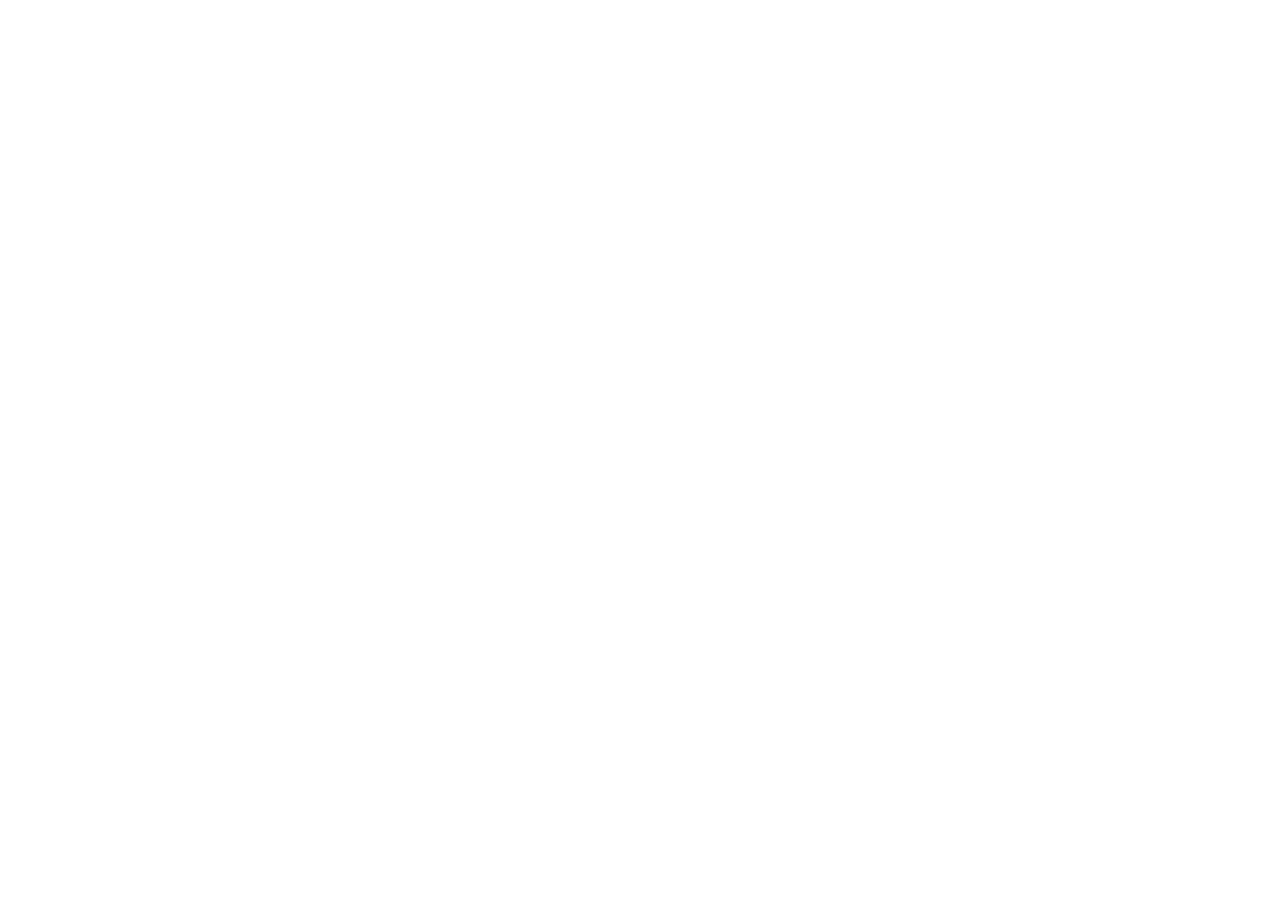
==== carrito.html @ a64487c9 "challenge primer commit 	new file:   carrito.html 	new file:   index.html 	new file:   item.html 	ne" ====
<!DOCTYPE html>
<html lang="en">
<head>
    <meta charset="UTF-8">
    <meta name="viewport" content="width=device-width, initial-scale=1.0">
    <title>CART</title>
    <link rel="stylesheet" href="./styles/general.css">
    <link rel="stylesheet" href="./styles/carrito.css">
</head>
<body>
    <header>

    </header>
    <main>

    </main>
    <footer>

    </footer>
</body>
</html>
---- styles/general.css ----
header {

}

footer {

}
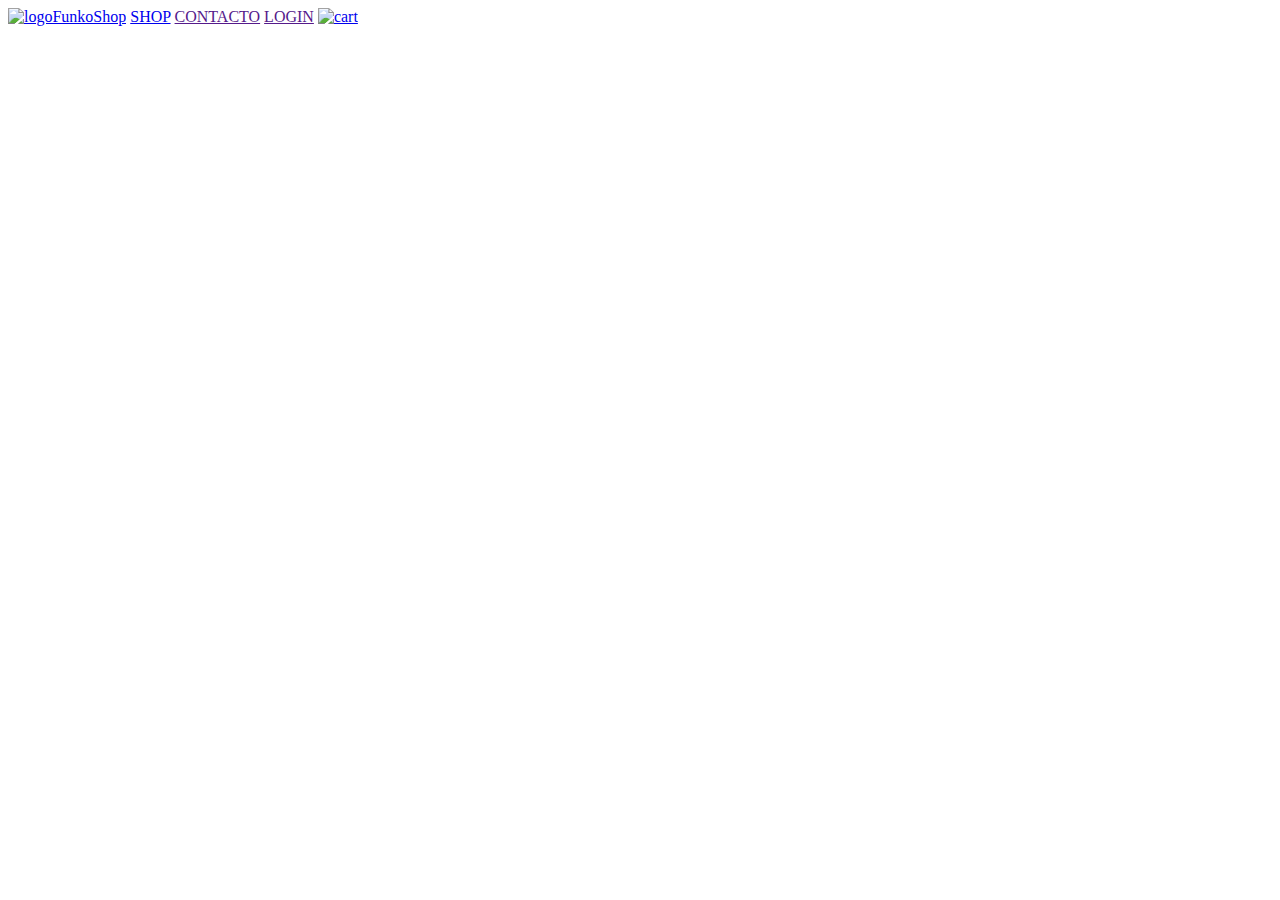
==== commit 287ac334: "agregando info" ====
--- a/carrito.html
+++ b/carrito.html
@@ -9,7 +9,13 @@
 </head>
 <body>
     <header>
-
+        <nav>
+            <a href="./index.html"><img src="../multimedia_ funkoshop/multimedia/branding/logo_light_horizontal.svg" alt="logoFunkoShop"></a>
+            <a href="./shop.html">SHOP</a>
+            <a href="">CONTACTO</a>
+            <a href="">LOGIN</a>
+            <a href="./carrito.html"><img src="../multimedia_ funkoshop/multimedia/icons/cart-icon.svg" alt="cart"></a>
+        </nav>
     </header>
     <main>
 
